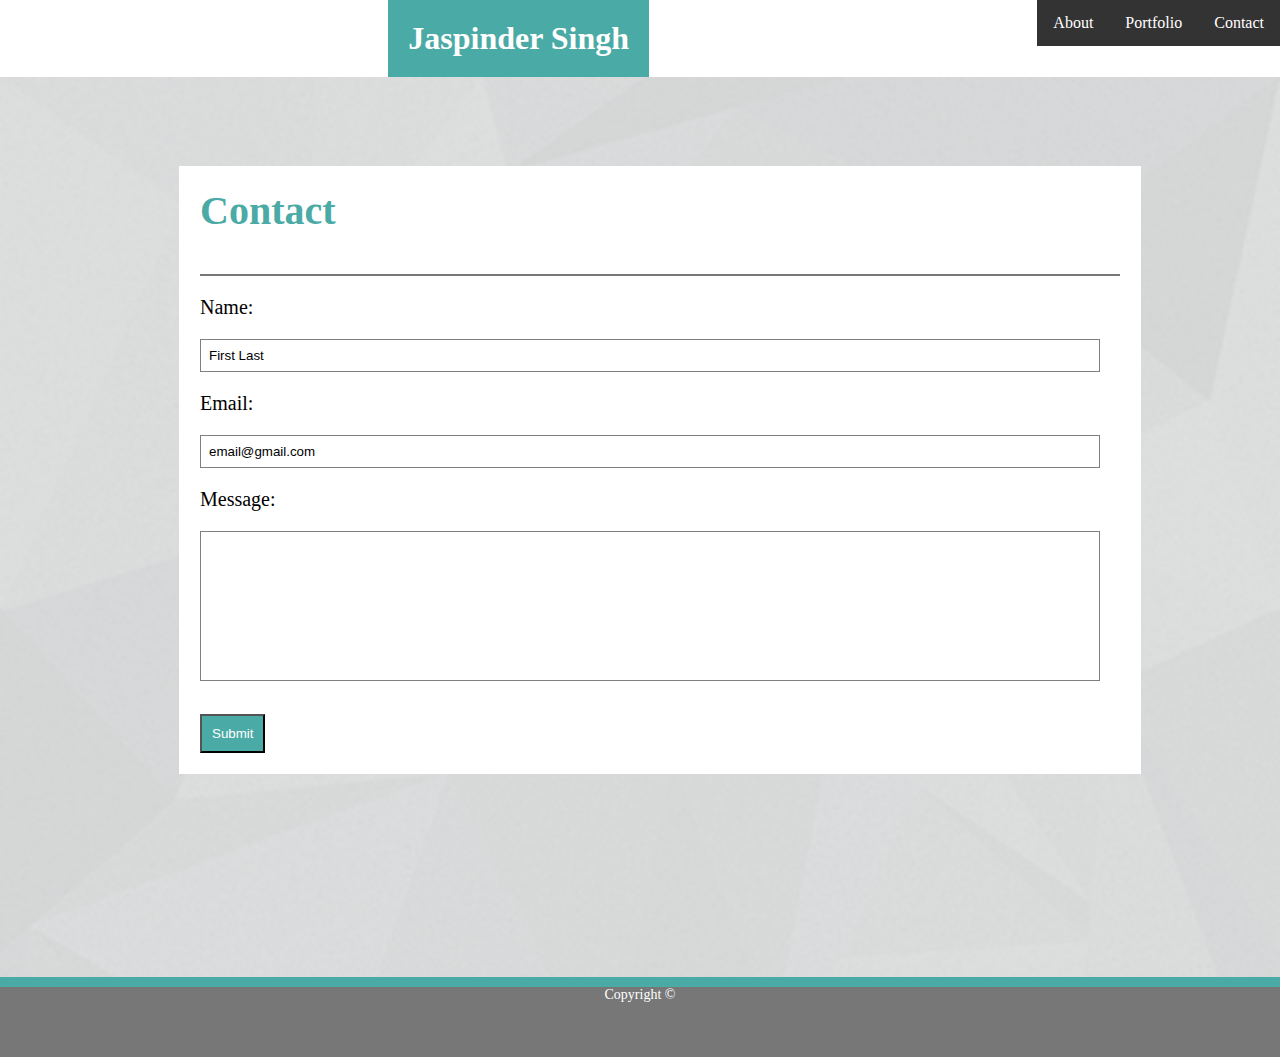
==== contact.html @ aafb31bb "copied the files as instructed in the hw assignment and updated the style css file per the changes d" ====
<!DOCTYPE <!DOCTYPE html>
<html>
    <head>
        <meta charset="utf-8" />
        <title>Contact</title>
        <link rel="stylesheet" type="text/css" href="assets/css/contact.css" />
    </head>

    <body>
    
            <header>
                    <h1>
                        Jaspinder Singh
                    </h1>
                    <div class="nav">
                        <ul>
                        <li><a href="index.html">About</a></li>
                        <li><a href="portfolio.html">Portfolio</a></li>
                        <li><a href="contact.html">Contact</a></li>
                        </ul>
                    </div>
                </header>

            <div class="background_img">

                <div class="container">
                    
                    <div class="contact">
                        Contact
                    </div>

                    <div class="hline1">

                    </div>

                    <form class="form">
                        Name:<br>
                        <input class="name" type="text" name="Name" value="First Last">
                        <br>
                        Email:<br>
                        <input class="email" type="text" name="email" value="email@gmail.com">
                        <br>
                        Message:<br>
                        <input class="message" type="text" name="message" value="">
                        <br><br>
                        <button class="btn" type="button">Submit</button>

                      </form>

                    
                
                </div>

                
            </div>
            
            <div class="footer">
                    Copyright ©
            </div>

    </body>
</html>
---- assets/css/contact.css ----
/* style contact information here */

body {
    margin: 0;
}

header {
    display: flex;
}

h1{
    margin: 0;
    display: inline;
    color: white;
    background-color: #4aaaa5;
    margin: auto;
    text-align: center;
    padding: 20px;
}

ul{
    list-style-type: none;
    margin: 0px;
    padding: 0px;
    overflow: hidden;
    background: #333;   
}

li{
    float: left;
}

li a {
    display: block;
    color: white;
    text-align: right;
    padding: 14px 16px;
    text-decoration: none;
}

li a:hover {
    background-color: #4aaaa5;
}

.background_img {
    width: 100%;
    height: 100%;
    background-image: url("../images/shattered.png");
    background-size: cover;
}

.container {
    border: white solid 1px;
    background: white;
    width: 960px;
    position: absolute;
    top: 50%;
    left: 50%;
    transform: translate(-50%, -50%);
    margin: 20px;
}

.contact {
    color: #4aaaa5;
    padding: 20px;
    font-weight: bolder;
    font-size: 40px;
}

.hline1 {
    width: auto;
    height: 2px;
    background-color: #777777;
    margin: 20px;
}

.form {
    margin: 20px;
    font-family: Cambria, Cochin, Georgia, Times, 'Times New Roman', serif;
    font-size: 20px;

}

.name {
    margin: 20px;
    width: 900px;
    padding: 8px;
    border: gray solid 1px;
    margin-left: initial;
}

.email {
    margin: 20px;
    width: 900px;
    padding: 8px;
    border: gray solid 1px;
    margin-left: initial;
}

.message {
    margin: 20px;
    width: 900px;
    padding: 8px;
    border: gray solid 1px;
    margin-left: initial;
    margin-bottom: 10px;
    height: 150px;
}

.btn {
    background: #4aaaa5;
    color: white;
    padding: 10px;
}

.footer {
    clear: both;
    width: auto;
    height: 70px;
    background-color: #777777;
    text-align: center;
    font-size: 14px;
    color: white;
    border-top: #4aaaa5 solid 10px;
}
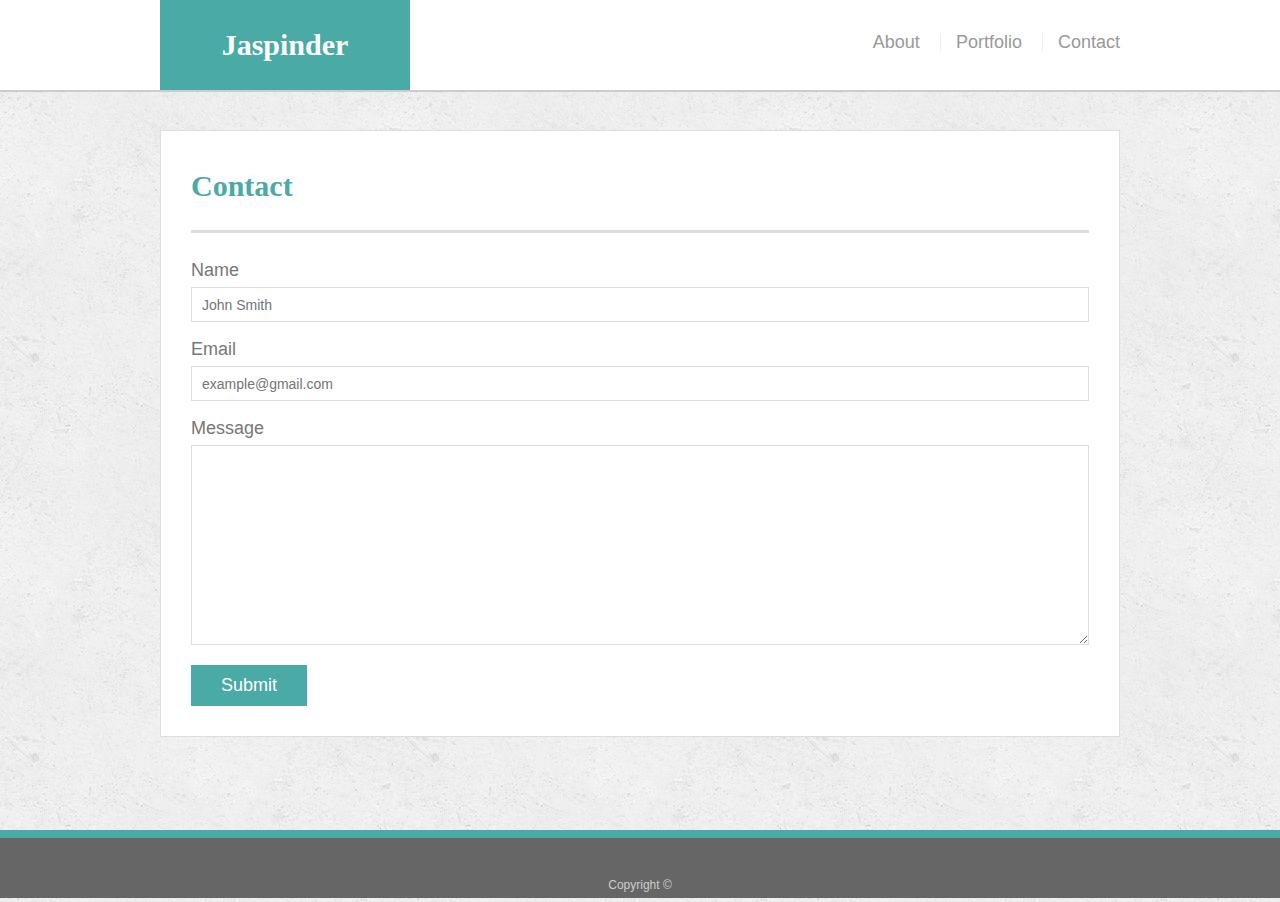
==== commit 2a9563f2: "updated media queries" ====
--- a/contact.html
+++ b/contact.html
@@ -1,62 +1,57 @@
-<!DOCTYPE <!DOCTYPE html>
-<html>
-    <head>
-        <meta charset="utf-8" />
-        <title>Contact</title>
-        <link rel="stylesheet" type="text/css" href="assets/css/contact.css" />
-    </head>
+<!doctype html>
+<html lang="en-us">
 
-    <body>
-    
-            <header>
-                    <h1>
-                        Jaspinder Singh
-                    </h1>
-                    <div class="nav">
-                        <ul>
-                        <li><a href="index.html">About</a></li>
-                        <li><a href="portfolio.html">Portfolio</a></li>
-                        <li><a href="contact.html">Contact</a></li>
-                        </ul>
-                    </div>
-                </header>
+<head>
+  <meta charset="UTF-8">
+  <title>Contact | Jaspinder</title>
+  <link rel="stylesheet" type="text/css" href="assets/css/reset.css">
+  <link rel="stylesheet" type="text/css" href="assets/css/style.css">
+</head>
 
-            <div class="background_img">
+<body>
 
-                <div class="container">
-                    
-                    <div class="contact">
-                        Contact
-                    </div>
+  <header id="masthead">
+    <div class="container">
+      <a href="index.html" id="logo">Jaspinder</a>
+      <nav>
+        <a href="index.html">About</a>
+        <a href="portfolio.html">Portfolio</a>
+        <a href="contact.html">Contact</a>
+      </nav>
+    </div>
+  </header>
 
-                    <div class="hline1">
+  <div id="main-container" class="container">
+    <section class="main-section">
+      <h1>Contact</h1>
 
-                    </div>
+      <form id="contact-form">
+        <ul>
+          <li>
+            <label for="name">Name</label>
+            <input type="text" id="name" name="name" placeholder="John Smith" required="required">
+          </li>
+          <li>
+            <label for="email">Email</label>
+            <input type="email" id="email" name="email" placeholder="example@gmail.com" required="required">
+          </li>
+          <li>
+            <label for="message">Message</label>
+            <textarea id="message" name="message" required="required"></textarea>
+          </li>
+        </ul>
+        <input type="submit">
+      </form>
 
-                    <form class="form">
-                        Name:<br>
-                        <input class="name" type="text" name="Name" value="First Last">
-                        <br>
-                        Email:<br>
-                        <input class="email" type="text" name="email" value="email@gmail.com">
-                        <br>
-                        Message:<br>
-                        <input class="message" type="text" name="message" value="">
-                        <br><br>
-                        <button class="btn" type="button">Submit</button>
+    </section>
 
-                      </form>
+  </div>
 
-                    
-                
-                </div>
+  <footer>
+    <div class="container">
+      Copyright &copy; 
+    </div>
+  </footer>
+</body>
 
-                
-            </div>
-            
-            <div class="footer">
-                    Copyright ©
-            </div>
-
-    </body>
-</html>+</html>
--- a/assets/css/style.css
+++ b/assets/css/style.css
@@ -0,0 +1,245 @@
+body {
+  font-family: Arial, "Helvetica Neue", Helvetica, sans-serif;
+  font-size: 18px;
+  line-height: 34px;
+  color: #777777;
+  background: url("../images/concrete_seamless.png");
+}
+
+* {
+  box-sizing: border-box;
+}
+
+/* general */
+
+.container {
+  width: 100%;
+  max-width: 960px;
+  margin: 0 auto;
+  clear: both;
+}
+
+h1,
+h2,
+h3,
+p {
+  margin-bottom: 20px;
+}
+
+p:last-child {
+  margin-bottom: 0;
+}
+
+h1,
+h2,
+h3 {
+  font-family: Georgia, Times, "Times New Roman", serif;
+  font-weight: 700;
+  color: #4aaaa5;
+}
+
+h1 {
+  padding-bottom: 20px;
+  font-size: 30px;
+  line-height: 49px;
+  border-bottom: 3px solid #dddddd;
+}
+
+h2,
+h3 {
+  font-size: 22px;
+}
+
+/* header */
+
+#masthead {
+  position: fixed;
+  z-index: 99;
+  width: 100%;
+  margin: 0 0 30px;
+  overflow: auto;
+  color: #ffffff;
+  background: #ffffff;
+  border-bottom: 2px solid #cccccc;
+}
+
+#logo {
+  float: left;
+  width: 250px;
+  height: 90px;
+  font-family: Georgia, Times, "Times New Roman", serif;
+  font-size: 30px;
+  font-weight: 700;
+  line-height: 90px;
+  color: #ffffff;
+  text-align: center;
+  text-decoration: none;
+  background: #4aaaa5;
+}
+
+nav {
+  float: right;
+  margin-top: 25px;
+}
+
+nav a {
+  display: inline-block;
+  padding-left: 15px;
+  margin-left: 15px;
+  line-height: 18px;
+  color: #999;
+  text-decoration: none;
+  border-left: 1px solid #efefef;
+}
+
+nav a:first-child {
+  border-left: 0 none;
+}
+
+/* footer */
+
+footer {
+  padding: 30px 0;
+  clear: both;
+  font-size: 12px;
+  color: #ffffff;
+  color: #cccccc;
+  text-align: center;
+  background: #666666;
+  border-top: 8px solid #4aaaa5;
+  height: 50px;
+}
+
+h3, h2 {
+  padding-bottom: 20px;
+  margin-bottom: 15px;
+  line-height: 22px;
+  border-bottom: 2px solid #eeeeee;
+}
+
+/* main */
+
+#main-container {
+  padding-top: 130px;
+  min-height: calc(100vh - 70px);
+}
+
+.main-section {
+  float: left;
+  width: 100%;
+  max-width: 960px;
+  padding: 30px;
+  margin: 0 0 40px;
+  background: #ffffff;
+  border: 1px solid #dddddd;
+}
+
+/* portfolio page */
+
+.work {
+  position: relative;
+  float: left;
+  width: 274px;
+  margin: 20px 0 25px;
+  overflow: auto;
+}
+
+.work:nth-child(even) {
+  margin-right: 40px;
+}
+
+.work img {
+  width: 100%;
+  border: 0 none;
+  opacity: 0.8;
+}
+
+.work h3 {
+  position: absolute;
+  bottom: 20px;
+  width: 100%;
+  padding: 15px;
+  margin-bottom: 0;
+  font-weight: 300;
+  line-height: 30px;
+  color: #ffffff;
+  text-align: center;
+  background: #4aaaa5;
+  border-bottom: 0;
+}
+
+.auth-image {
+  float: left;
+  width: 200px;
+  height: auto;
+  margin-top: 10px;
+  margin-right: 25px;
+}
+
+/* contact page */
+
+#contact-form ul {
+  margin-bottom: 20px;
+}
+
+#contact-form li {
+  margin-bottom: 10px;
+}
+
+label,
+input[type=text],
+input[type=email],
+textarea {
+  display: block;
+  width: 100%;
+}
+
+input[type=text],
+input[type=email],
+textarea {
+  height: 35px;
+  padding: 0 10px;
+  font-size: 14px;
+  border: 1px solid #dddddd;
+}
+
+textarea {
+  height: 200px;
+}
+
+input[type=submit] {
+  padding: 10px 30px;
+  font-size: 18px;
+  color: #ffffff;
+  cursor: pointer;
+  background: #4aaaa5;
+  border: 0 none;
+}
+
+@media only screen and (max-width: 980px) {
+  #masthead{
+    background-color: burlywood;
+  }
+  
+  .main-section {
+    background-color: lightsalmon;
+  }
+
+  .container{
+    width: 100%;
+  }
+}
+
+@media only screen and (max-width: 768px) {
+  .main-section {
+    background-color: blue;
+  }
+
+}
+
+@media only screen and (max-width: 640px) {
+  .main-section {
+    background-color: green;
+    color: black;
+  }
+}